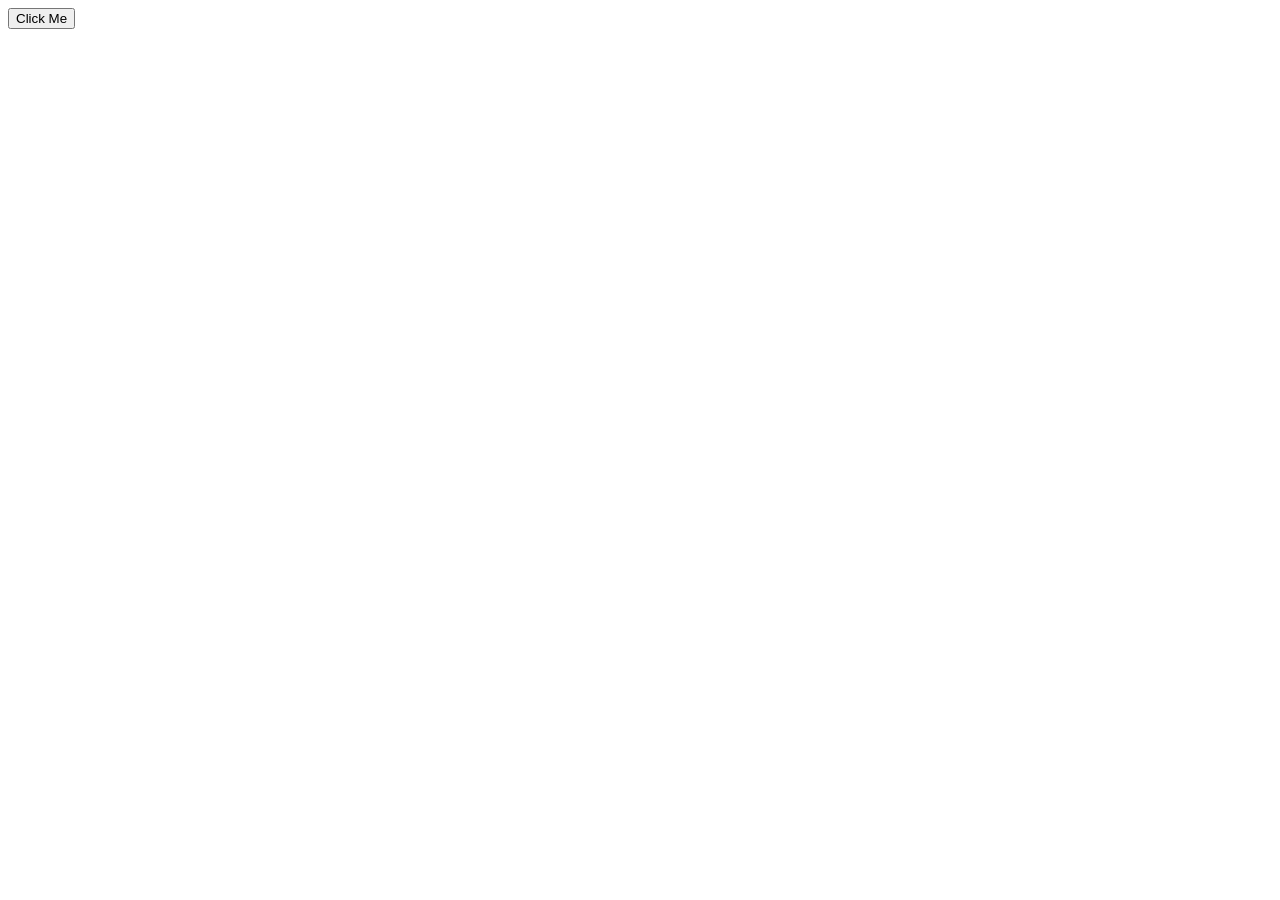
==== Phase2/index.html @ 7f51d046 "eventsHandle" ====
<!DOCTYPE html>
<html lang="en">
<head>
    <meta charset="UTF-8">
    <meta name="viewport" content="width=device-width, initial-scale=1.0">
    <title>Document</title>
</head>
<body>

    <button onclick="displayMessage()">Click Me</button>
    

    <script src="script.js"></script>
</body>
</html>
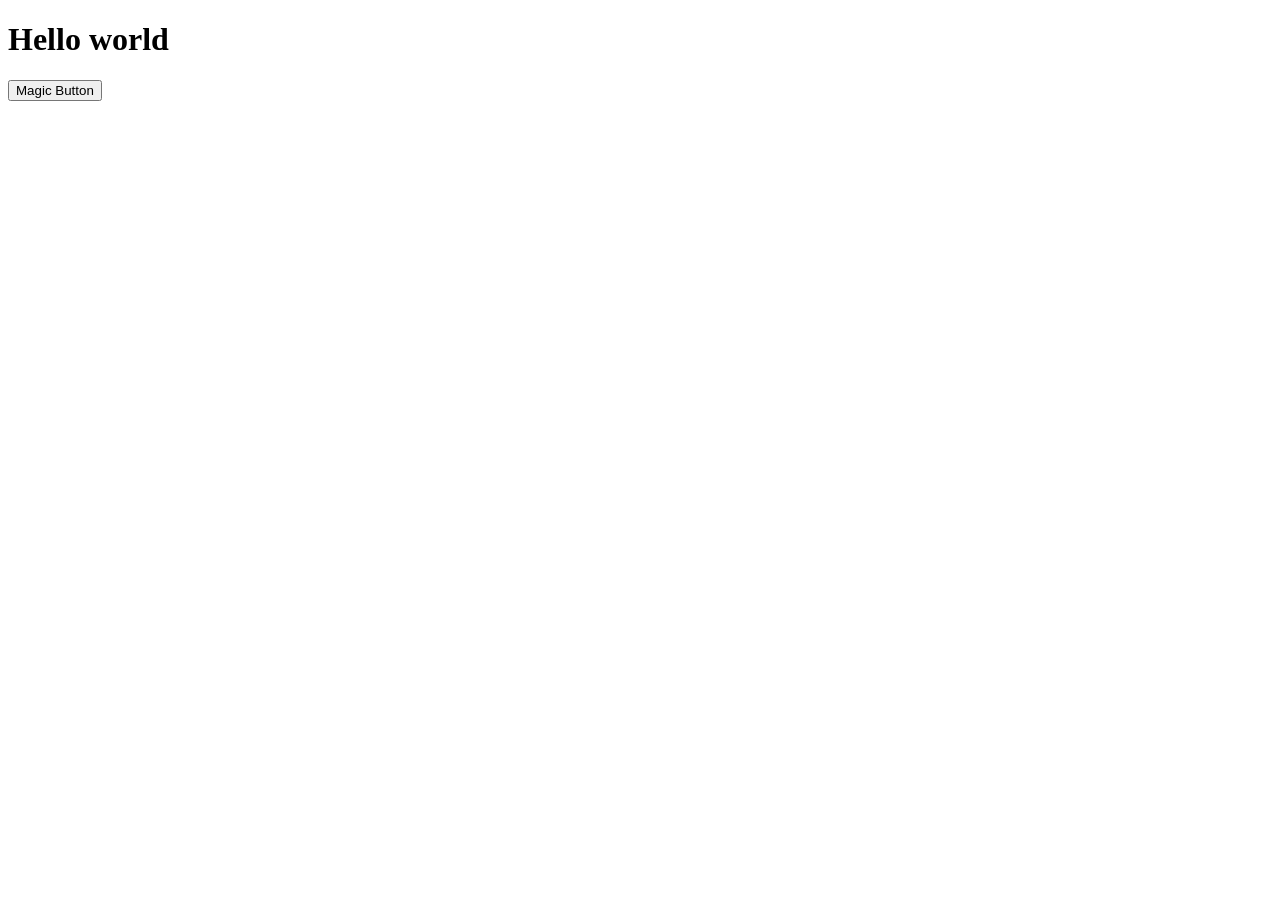
==== commit 0728dd1c: "dom" ====
--- a/Phase2/index.html
+++ b/Phase2/index.html
@@ -7,7 +7,9 @@
 </head>
 <body>
 
-    <button onclick="displayMessage()">Click Me</button>
+    <h1 id="myTitle">Hello world</h1>
+
+    <button onclick="changeStyle()">Magic Button</button>
     
 
     <script src="script.js"></script>
